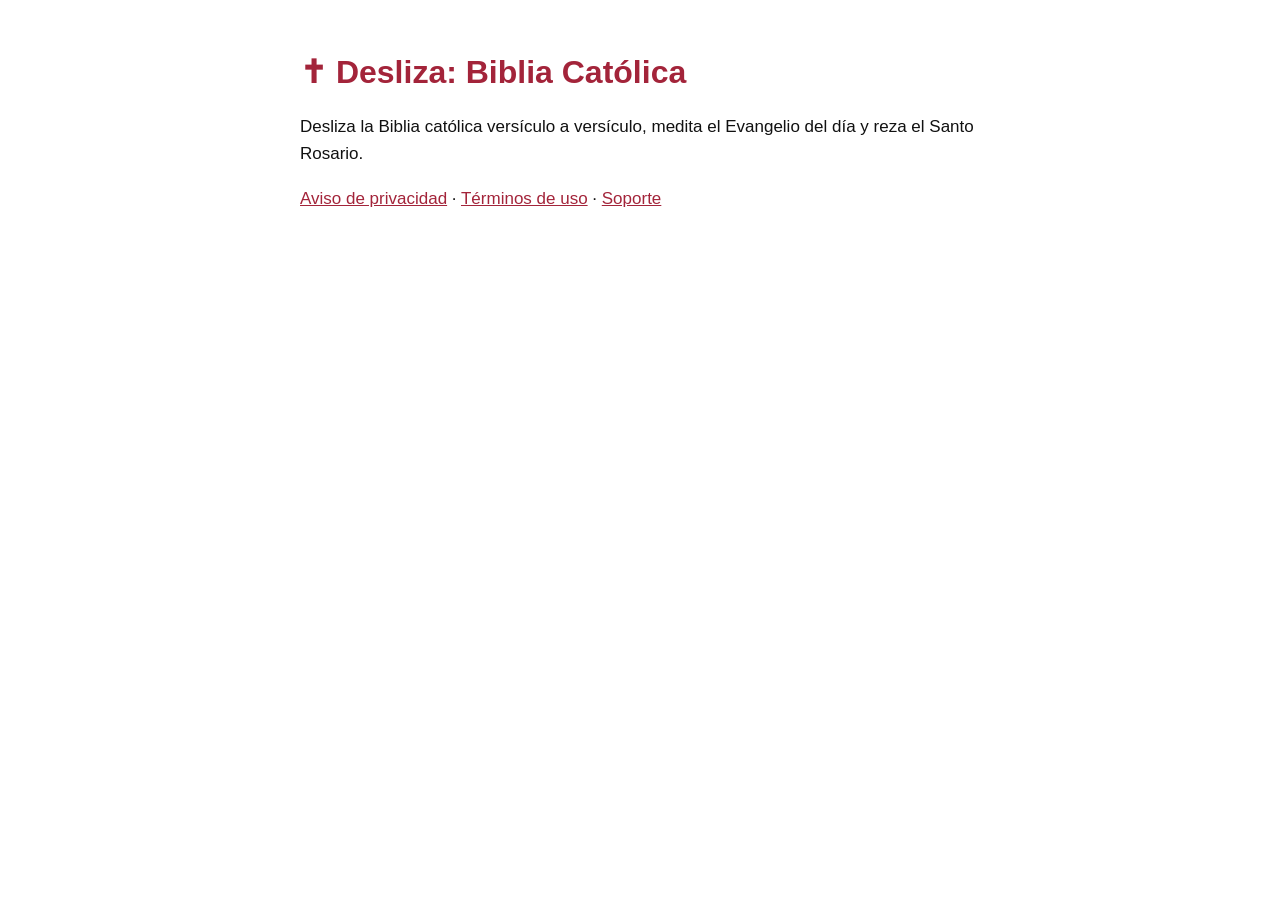
==== index.html @ 8cc135c6 "Desliza: aviso de privacidad y términos de uso" ====
<!doctype html>
<html lang="es">
<head>
  <meta charset="utf-8">
  <meta name="viewport" content="width=device-width, initial-scale=1">
  <title>Desliza · Biblia Católica</title>
  <link rel="stylesheet" href="style.css">
</head>
<body>
<main>
  <h1>✝ Desliza: Biblia Católica</h1>
  <p>Desliza la Biblia católica versículo a versículo, medita el Evangelio del día y reza el Santo Rosario.</p>
  <p><a href="privacidad.html">Aviso de privacidad</a> · <a href="terminos.html">Términos de uso</a> · <a href="mailto:bibliacatolicaapp@gmail.com">Soporte</a></p>
</main>
</body>
</html>
---- style.css ----
:root { color-scheme: light dark; --bg: #FFFFFF; --text: #111111; --muted: #6E6E6E; --accent: #A3243A; }
@media (prefers-color-scheme: dark) { :root { --bg: #0D0D0D; --text: #F4F4F4; --muted: #9B9B9B; --accent: #E46A7E; } }
body { background: var(--bg); color: var(--text); font: 17px/1.6 -apple-system, "Segoe UI", Roboto, Helvetica, Arial, sans-serif; margin: 0; padding: 32px 16px 64px; }
main { max-width: 680px; margin: 0 auto; }
h1 { color: var(--accent); font-size: 2rem; line-height: 1.2; }
h2 { font-size: 1.2rem; margin-top: 2rem; }
p, li { color: var(--text); }
.muted { color: var(--muted); font-size: 0.95rem; }
a { color: var(--accent); }
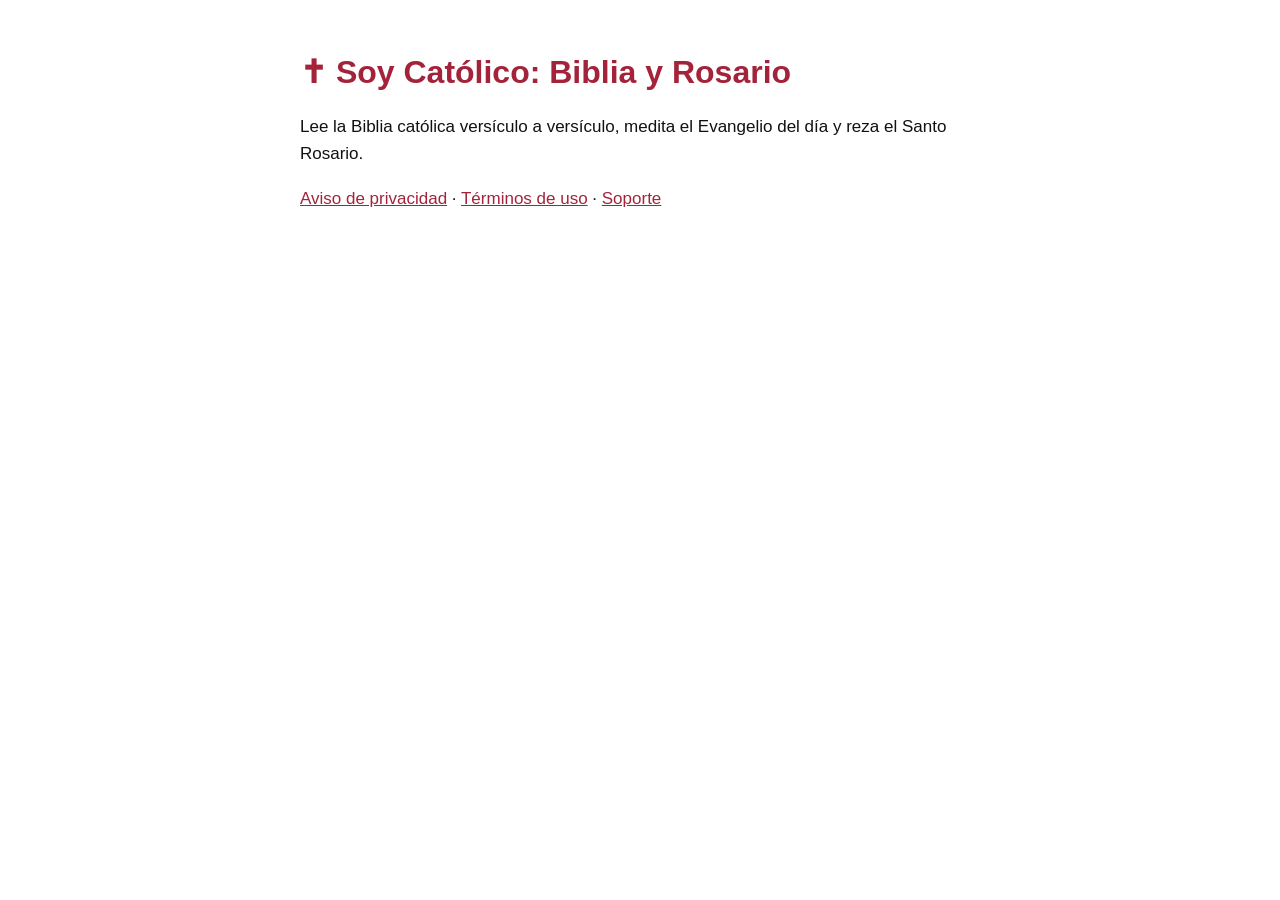
==== commit f9d5cd35: "Rename to Soy Católico" ====
--- a/index.html
+++ b/index.html
@@ -3,13 +3,13 @@
 <head>
   <meta charset="utf-8">
   <meta name="viewport" content="width=device-width, initial-scale=1">
-  <title>Desliza · Biblia Católica</title>
+  <title>Soy Católico · Biblia y Rosario</title>
   <link rel="stylesheet" href="style.css">
 </head>
 <body>
 <main>
-  <h1>✝ Desliza: Biblia Católica</h1>
-  <p>Desliza la Biblia católica versículo a versículo, medita el Evangelio del día y reza el Santo Rosario.</p>
+  <h1>✝ Soy Católico: Biblia y Rosario</h1>
+  <p>Lee la Biblia católica versículo a versículo, medita el Evangelio del día y reza el Santo Rosario.</p>
   <p><a href="privacidad.html">Aviso de privacidad</a> · <a href="terminos.html">Términos de uso</a> · <a href="mailto:bibliacatolicaapp@gmail.com">Soporte</a></p>
 </main>
 </body>
